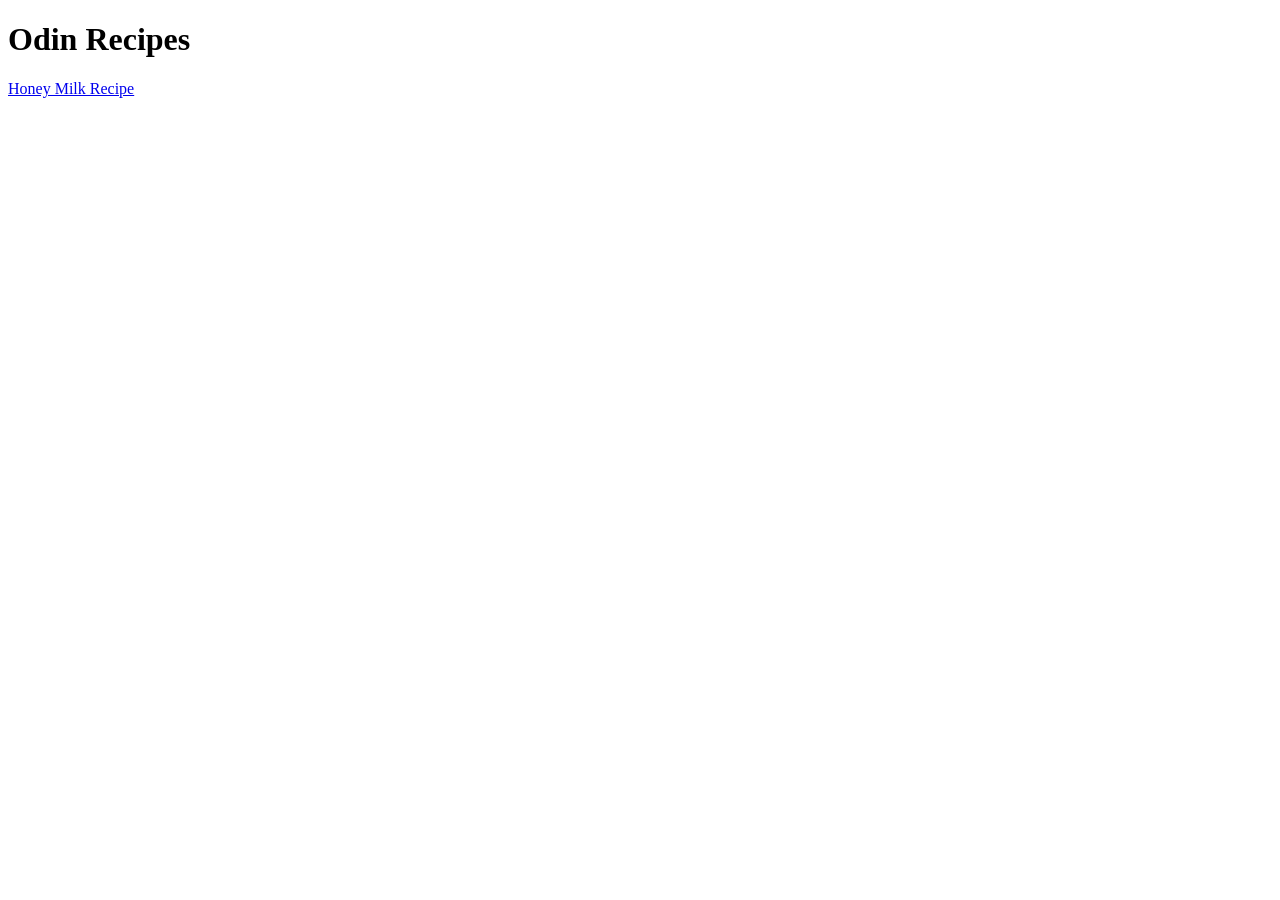
==== index.html @ 72ce22d7 "Add comment with future recipe ideas to index.html" ====
<!DOCTYPE html>
<html lang="en">

    <head>
        <meta charset="UTF-8">
        <meta name="viewport" content="width=device-width, initial-scale=1.0">
        <title>Odin Recipes</title>
    </head>

    <body>
        <h1>Odin Recipes</h1>
        <p><a href="./recipes/honey-milk.html">Honey Milk Recipe</a></p>
        <!--Other recipes to consider adding: Bacon Sandwich, Vanilla Milk, Smores, Mac and Cheese from Scratch, Cheating/Honey Chicken Curry, Simple Rice, Pasta with Mushroom Soup and Tuna-->
    </body>

</html>
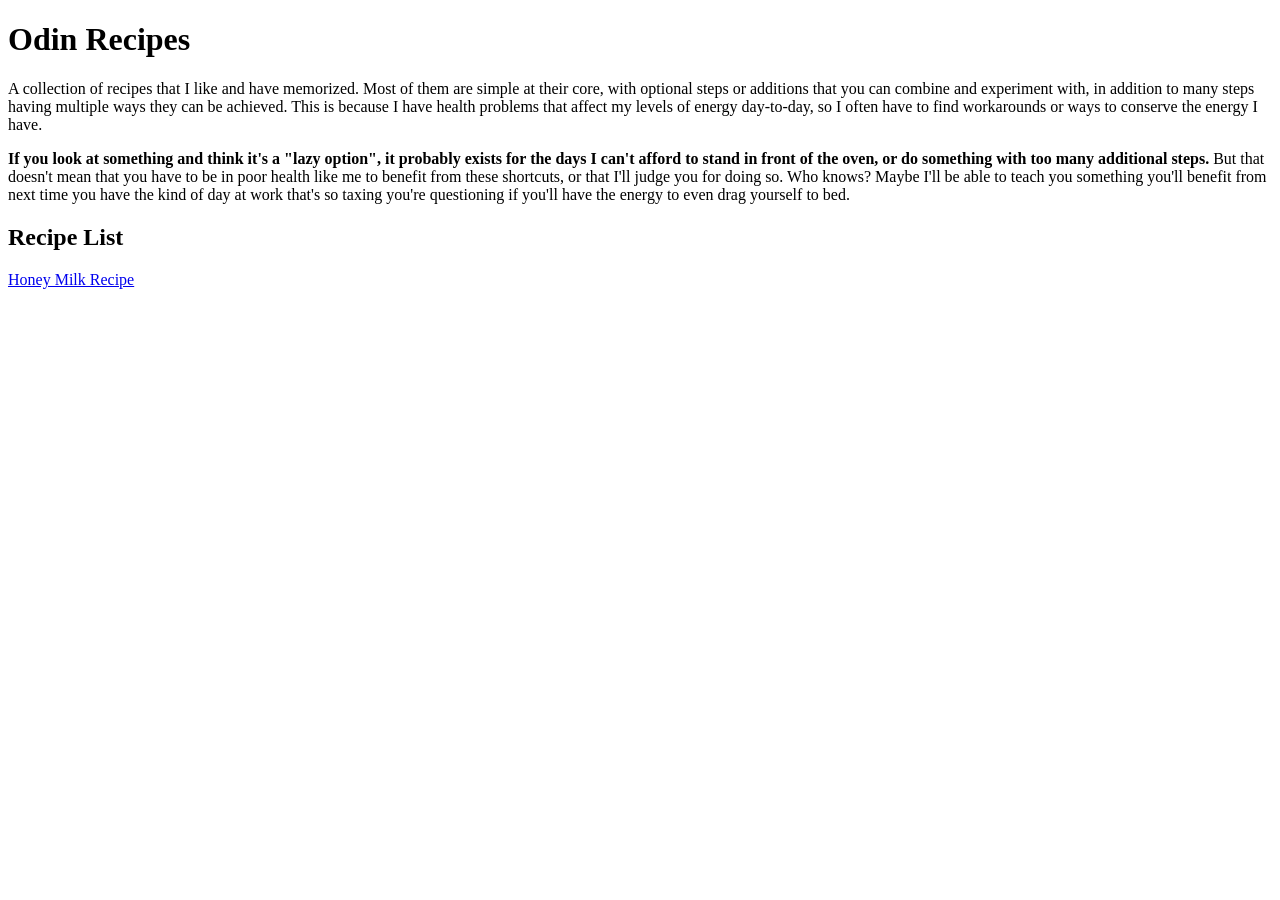
==== commit f087f6e4: "Add introduction to index.html and photos Wrote a short introduction to the website and information " ====
--- a/index.html
+++ b/index.html
@@ -9,8 +9,10 @@
 
     <body>
         <h1>Odin Recipes</h1>
+        <p>A collection of recipes that I like and have memorized. Most of them are simple at their core, with optional steps or additions that you can combine and experiment with, in addition to many steps having multiple ways they can be achieved. This is because I have health problems that affect my levels of energy day-to-day, so I often have to find workarounds or ways to conserve the energy I have.</p>
+        <p><strong>If you look at something and think it's a "lazy option", it probably exists for the days I can't afford to stand in front of the oven, or do something with too many additional steps.</strong> But that doesn't mean that you have to be in poor health like me to benefit from these shortcuts, or that I'll judge you for doing so. Who knows? Maybe I'll be able to teach you something you'll benefit from next time you have the kind of day at work that's so taxing you're questioning if you'll have the energy to even drag yourself to bed.</p>
+        <h2>Recipe List</h2>
         <p><a href="./recipes/honey-milk.html">Honey Milk Recipe</a></p>
-        <!--Other recipes to consider adding: Bacon Sandwich, Vanilla Milk, Smores, Mac and Cheese from Scratch, Cheating/Honey Chicken Curry, Simple Rice, Pasta with Mushroom Soup and Tuna-->
     </body>
 
 </html>
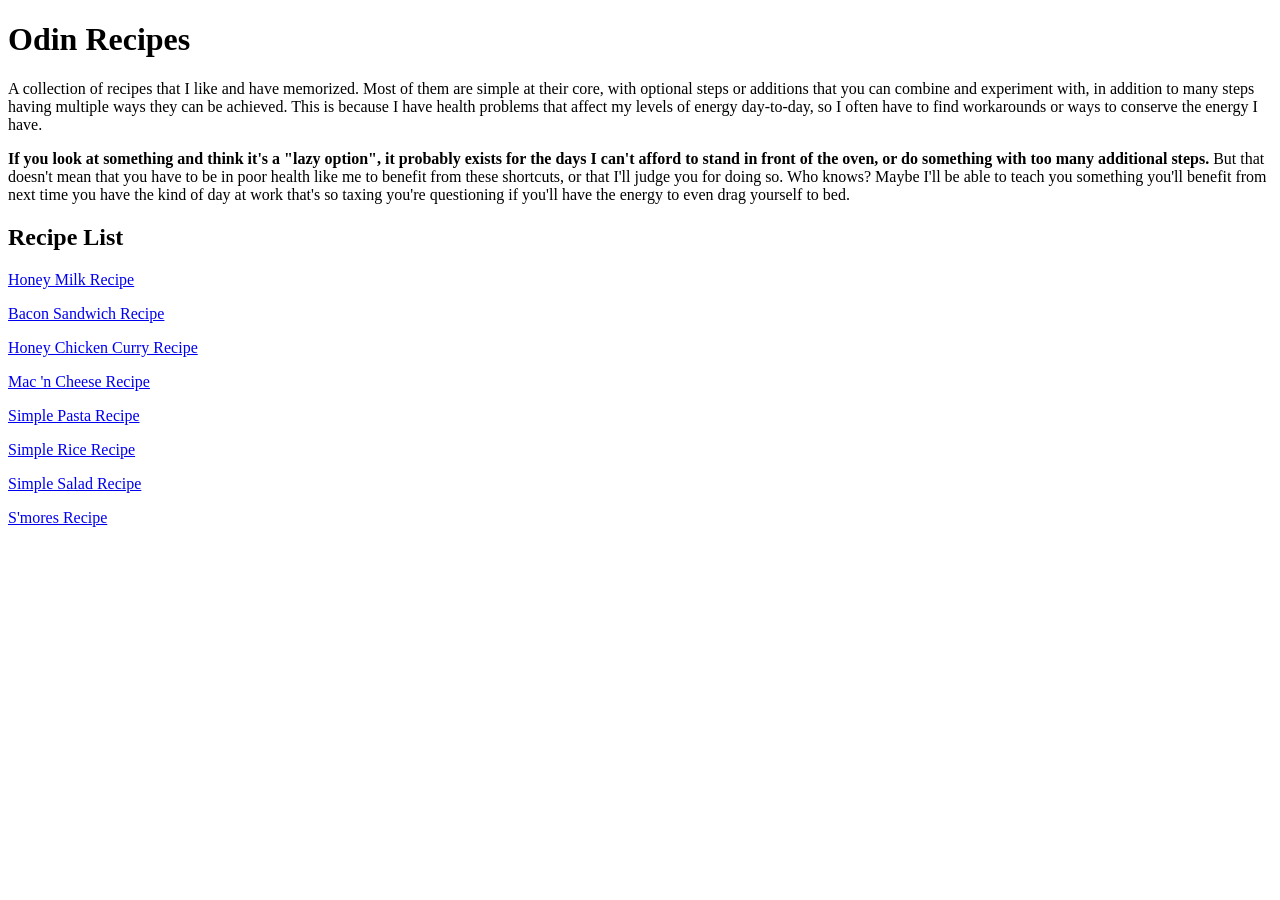
==== commit 1d696e36: "Add various links and photos Added links to each WIP recipe to index.html, as well as adding photos " ====
--- a/index.html
+++ b/index.html
@@ -11,8 +11,16 @@
         <h1>Odin Recipes</h1>
         <p>A collection of recipes that I like and have memorized. Most of them are simple at their core, with optional steps or additions that you can combine and experiment with, in addition to many steps having multiple ways they can be achieved. This is because I have health problems that affect my levels of energy day-to-day, so I often have to find workarounds or ways to conserve the energy I have.</p>
         <p><strong>If you look at something and think it's a "lazy option", it probably exists for the days I can't afford to stand in front of the oven, or do something with too many additional steps.</strong> But that doesn't mean that you have to be in poor health like me to benefit from these shortcuts, or that I'll judge you for doing so. Who knows? Maybe I'll be able to teach you something you'll benefit from next time you have the kind of day at work that's so taxing you're questioning if you'll have the energy to even drag yourself to bed.</p>
+        
         <h2>Recipe List</h2>
         <p><a href="./recipes/honey-milk.html">Honey Milk Recipe</a></p>
+        <p><a href="./recipes/bacon-sandwich.html">Bacon Sandwich Recipe</a></p>
+        <p><a href="./recipes/honey-chicken-curry.html">Honey Chicken Curry Recipe</a></p>
+        <p><a href="./recipes/mac-n-cheese.html">Mac 'n Cheese Recipe</a></p>
+        <p><a href="./recipes/simple-pasta.html">Simple Pasta Recipe</a></p>
+        <p><a href="./recipes/simple-rice.html">Simple Rice Recipe</a></p>
+        <p><a href="./recipes/simple-salad.html">Simple Salad Recipe</a></p>
+        <p><a href="./recipes/smores.html">S'mores Recipe</a></p>
     </body>
 
 </html>
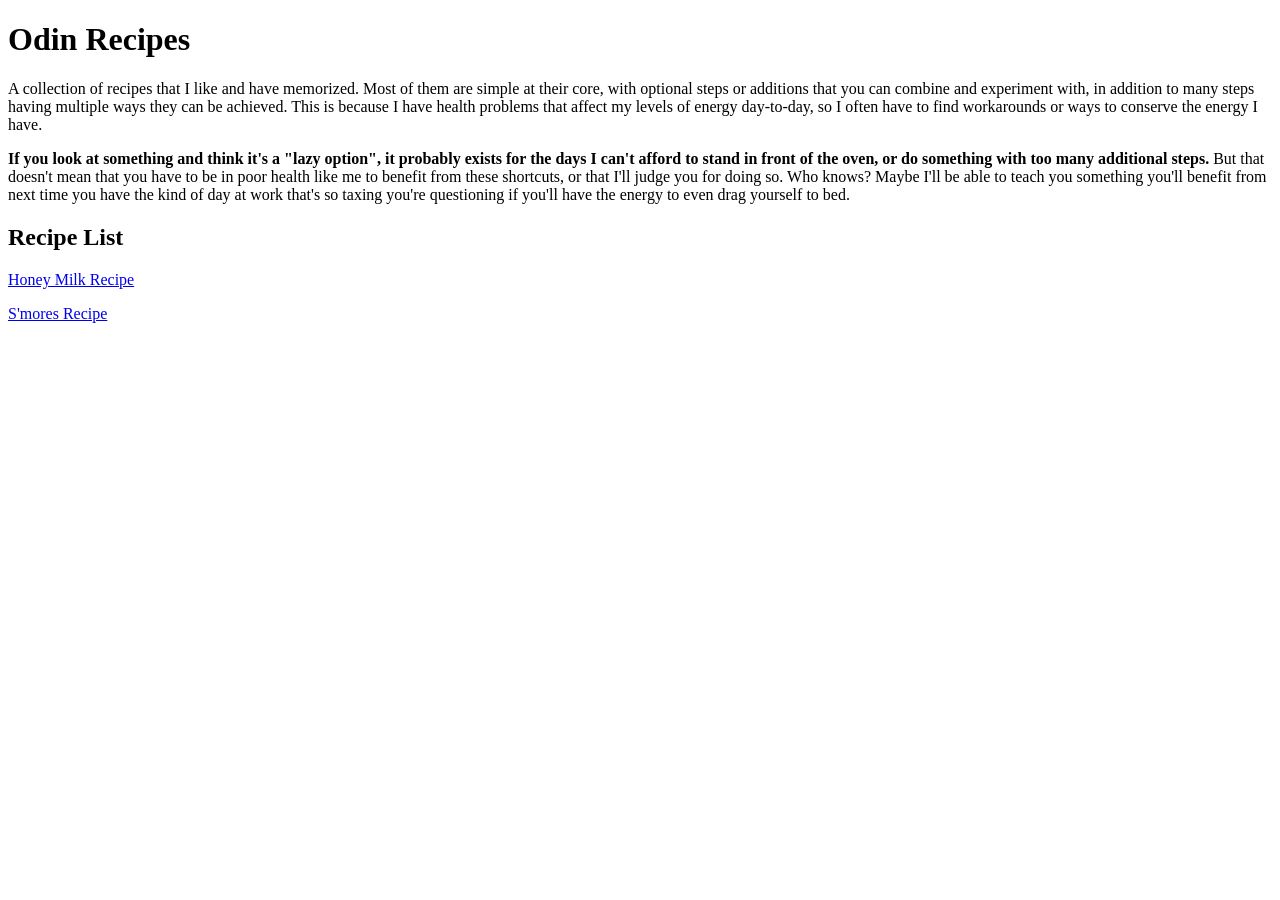
==== commit a2bba063: "Put all WIP recipe links into comments This way, the only links that show up are the ones I have act" ====
--- a/index.html
+++ b/index.html
@@ -14,13 +14,21 @@
         
         <h2>Recipe List</h2>
         <p><a href="./recipes/honey-milk.html">Honey Milk Recipe</a></p>
-        <p><a href="./recipes/bacon-sandwich.html">Bacon Sandwich Recipe</a></p>
-        <p><a href="./recipes/honey-chicken-curry.html">Honey Chicken Curry Recipe</a></p>
-        <p><a href="./recipes/mac-n-cheese.html">Mac 'n Cheese Recipe</a></p>
-        <p><a href="./recipes/simple-pasta.html">Simple Pasta Recipe</a></p>
-        <p><a href="./recipes/simple-rice.html">Simple Rice Recipe</a></p>
-        <p><a href="./recipes/simple-salad.html">Simple Salad Recipe</a></p>
+            <!--Honey Milk: Complete-->
+        <!--<p><a href="./recipes/bacon-sandwich.html">Bacon Sandwich Recipe</a></p>-->
+            <!--Bacon Sandwich: WIP-->
+        <!--<p><a href="./recipes/honey-chicken-curry.html">Honey Chicken Curry Recipe</a></p>-->
+            <!--Honey Chicken Curry: WIP-->
+        <!--<p><a href="./recipes/mac-n-cheese.html">Mac 'n Cheese Recipe</a></p>-->
+            <!--Mac 'n Cheese: WIP-->
+        <!--<p><a href="./recipes/simple-pasta.html">Simple Pasta Recipe</a></p>-->
+            <!--Simple Pasta: WIP-->
+        <!--<p><a href="./recipes/simple-rice.html">Simple Rice Recipe</a></p>-->
+            <!--Simple Rice: WIP-->
+        <!--<p><a href="./recipes/simple-salad.html">Simple Salad Recipe</a></p>-->
+            <!--Simple Salad: WIP-->
         <p><a href="./recipes/smores.html">S'mores Recipe</a></p>
+            <!--S'mores: Complete-->
     </body>
 
 </html>
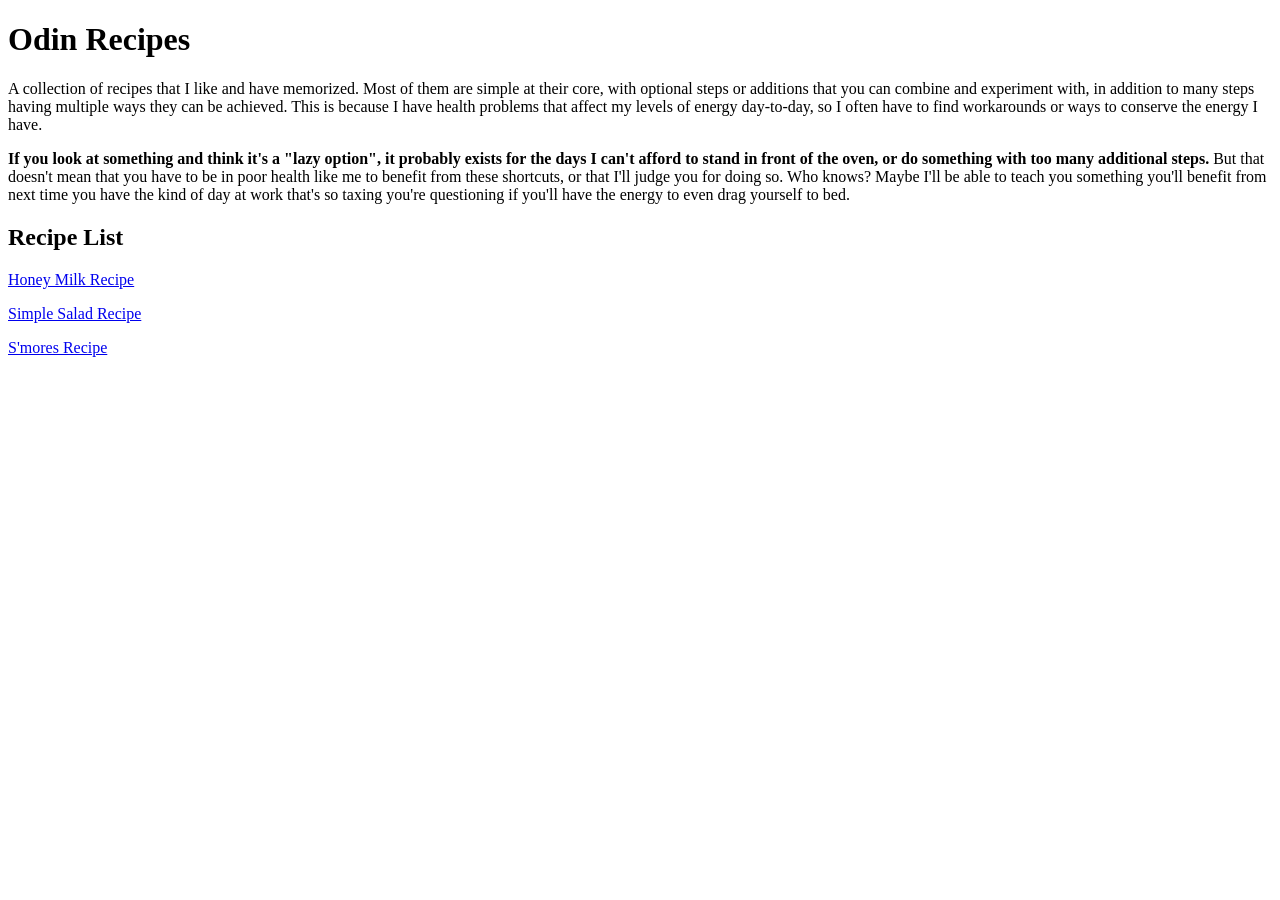
==== commit 9af7d6a1: "Add recipe for simple salad and make link visible" ====
--- a/index.html
+++ b/index.html
@@ -25,7 +25,7 @@
             <!--Simple Pasta: WIP-->
         <!--<p><a href="./recipes/simple-rice.html">Simple Rice Recipe</a></p>-->
             <!--Simple Rice: WIP-->
-        <!--<p><a href="./recipes/simple-salad.html">Simple Salad Recipe</a></p>-->
+        <p><a href="./recipes/simple-salad.html">Simple Salad Recipe</a></p>
             <!--Simple Salad: WIP-->
         <p><a href="./recipes/smores.html">S'mores Recipe</a></p>
             <!--S'mores: Complete-->
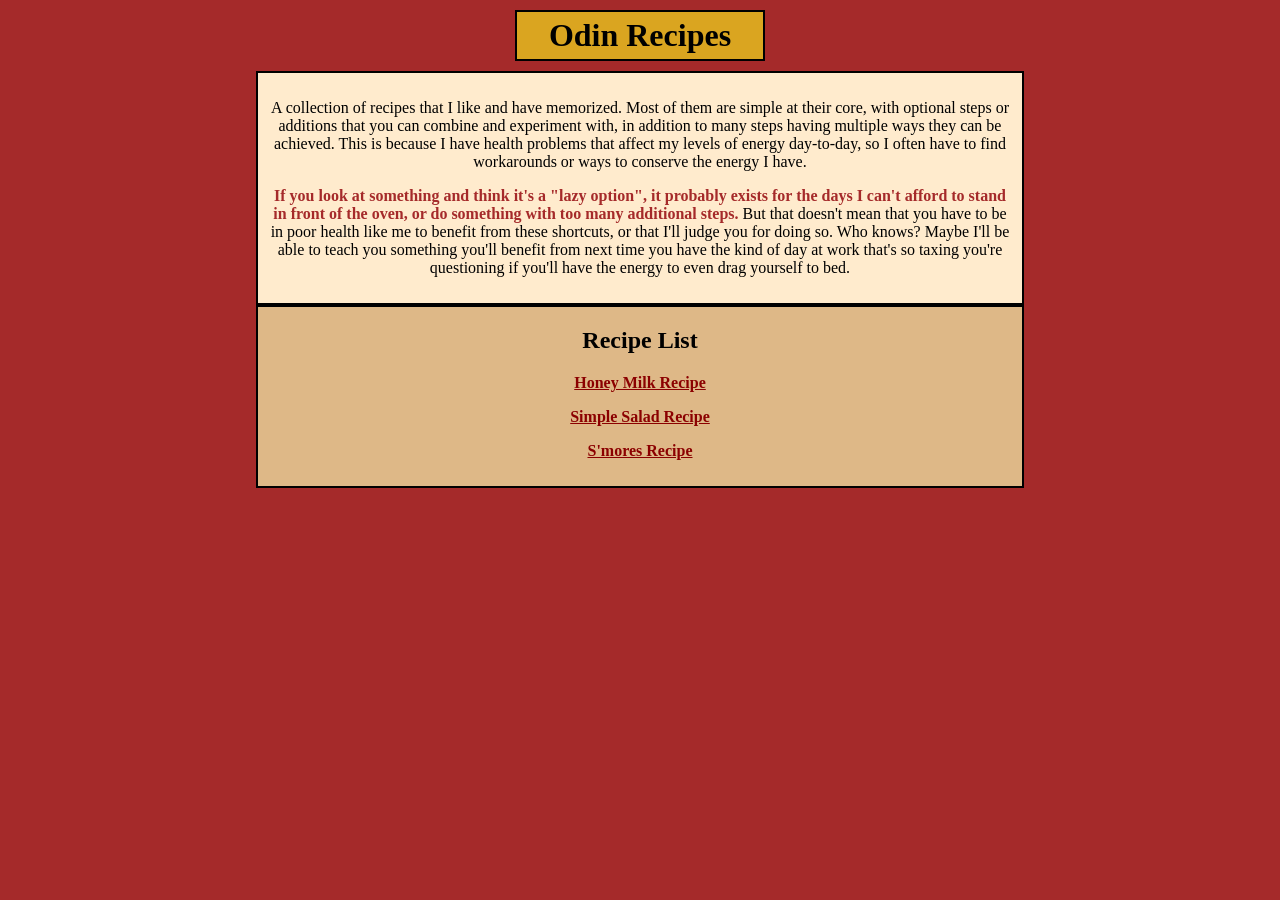
==== commit 7824f7e1: "Add initial CSS styling" ====
--- a/index.html
+++ b/index.html
@@ -4,31 +4,36 @@
     <head>
         <meta charset="UTF-8">
         <meta name="viewport" content="width=device-width, initial-scale=1.0">
+        <link rel="stylesheet" href="style.css">
         <title>Odin Recipes</title>
     </head>
 
     <body>
         <h1>Odin Recipes</h1>
+        <div class="homepage text">
         <p>A collection of recipes that I like and have memorized. Most of them are simple at their core, with optional steps or additions that you can combine and experiment with, in addition to many steps having multiple ways they can be achieved. This is because I have health problems that affect my levels of energy day-to-day, so I often have to find workarounds or ways to conserve the energy I have.</p>
         <p><strong>If you look at something and think it's a "lazy option", it probably exists for the days I can't afford to stand in front of the oven, or do something with too many additional steps.</strong> But that doesn't mean that you have to be in poor health like me to benefit from these shortcuts, or that I'll judge you for doing so. Who knows? Maybe I'll be able to teach you something you'll benefit from next time you have the kind of day at work that's so taxing you're questioning if you'll have the energy to even drag yourself to bed.</p>
-        
+        </div>
+
+        <div class="nav">
         <h2>Recipe List</h2>
-        <p><a href="./recipes/honey-milk.html">Honey Milk Recipe</a></p>
-            <!--Honey Milk: Complete-->
-        <!--<p><a href="./recipes/bacon-sandwich.html">Bacon Sandwich Recipe</a></p>-->
-            <!--Bacon Sandwich: WIP-->
-        <!--<p><a href="./recipes/honey-chicken-curry.html">Honey Chicken Curry Recipe</a></p>-->
-            <!--Honey Chicken Curry: WIP-->
-        <!--<p><a href="./recipes/mac-n-cheese.html">Mac 'n Cheese Recipe</a></p>-->
-            <!--Mac 'n Cheese: WIP-->
-        <!--<p><a href="./recipes/simple-pasta.html">Simple Pasta Recipe</a></p>-->
-            <!--Simple Pasta: WIP-->
-        <!--<p><a href="./recipes/simple-rice.html">Simple Rice Recipe</a></p>-->
-            <!--Simple Rice: WIP-->
-        <p><a href="./recipes/simple-salad.html">Simple Salad Recipe</a></p>
-            <!--Simple Salad: WIP-->
-        <p><a href="./recipes/smores.html">S'mores Recipe</a></p>
-            <!--S'mores: Complete-->
+            <p><a href="./recipes/honey-milk.html">Honey Milk Recipe</a></p>
+                <!--Honey Milk: Complete-->
+            <!--<p><a href="./recipes/bacon-sandwich.html">Bacon Sandwich Recipe</a></p>-->
+                <!--Bacon Sandwich: WIP-->
+            <!--<p><a href="./recipes/honey-chicken-curry.html">Honey Chicken Curry Recipe</a></p>-->
+                <!--Honey Chicken Curry: WIP-->
+            <!--<p><a href="./recipes/mac-n-cheese.html">Mac 'n Cheese Recipe</a></p>-->
+                <!--Mac 'n Cheese: WIP-->
+            <!--<p><a href="./recipes/simple-pasta.html">Simple Pasta Recipe</a></p>-->
+                <!--Simple Pasta: WIP-->
+            <!--<p><a href="./recipes/simple-rice.html">Simple Rice Recipe</a></p>-->
+                <!--Simple Rice: WIP-->
+            <p><a href="./recipes/simple-salad.html">Simple Salad Recipe</a></p>
+                <!--Simple Salad: WIP-->
+            <p><a href="./recipes/smores.html">S'mores Recipe</a></p>
+                <!--S'mores: Complete-->
+        </div>
     </body>
 
 </html>
--- a/style.css
+++ b/style.css
@@ -0,0 +1,65 @@
+body {
+    background-color: brown;
+    margin: auto;
+    font-family: Georgia, 'Times New Roman', serif;
+}
+
+img {
+    width: 25%;
+    height: auto;
+    display: inline-block;
+    border: 2px solid black;
+}
+
+h1 {
+    font-family: 'Brush Script', Georgia, 'Times New Roman', serif;
+    box-sizing: border-box;
+    width: 250px;
+    margin: auto;
+    margin-top: 10px;
+    text-align: center;
+    padding-top: 5px;
+    padding-bottom: 5px;
+    padding-left: 10px;
+    padding-right: 10px;
+    margin-bottom: 10px;
+    border: 2px black solid;
+    background-color: goldenrod;
+}
+
+h4 {
+    color: brown;
+}
+
+.homepage {
+    text-align: center;
+}
+
+.text {
+    box-sizing: border-box;
+    background-color: blanchedalmond;
+    border: 2px black solid;
+    width: 60%;
+    margin-bottom: 10px;
+    margin: auto;
+    padding: 10px;
+}
+
+strong {
+    color: brown;
+}
+
+a {
+    color: darkred;
+    font-weight: bold;
+}
+
+.nav {
+    box-sizing: border-box;
+    background-color: burlywood;
+    border: 2px black solid;
+    width: 60%;
+    text-align: center;
+    margin: auto;
+    padding-bottom: 10px;
+}
